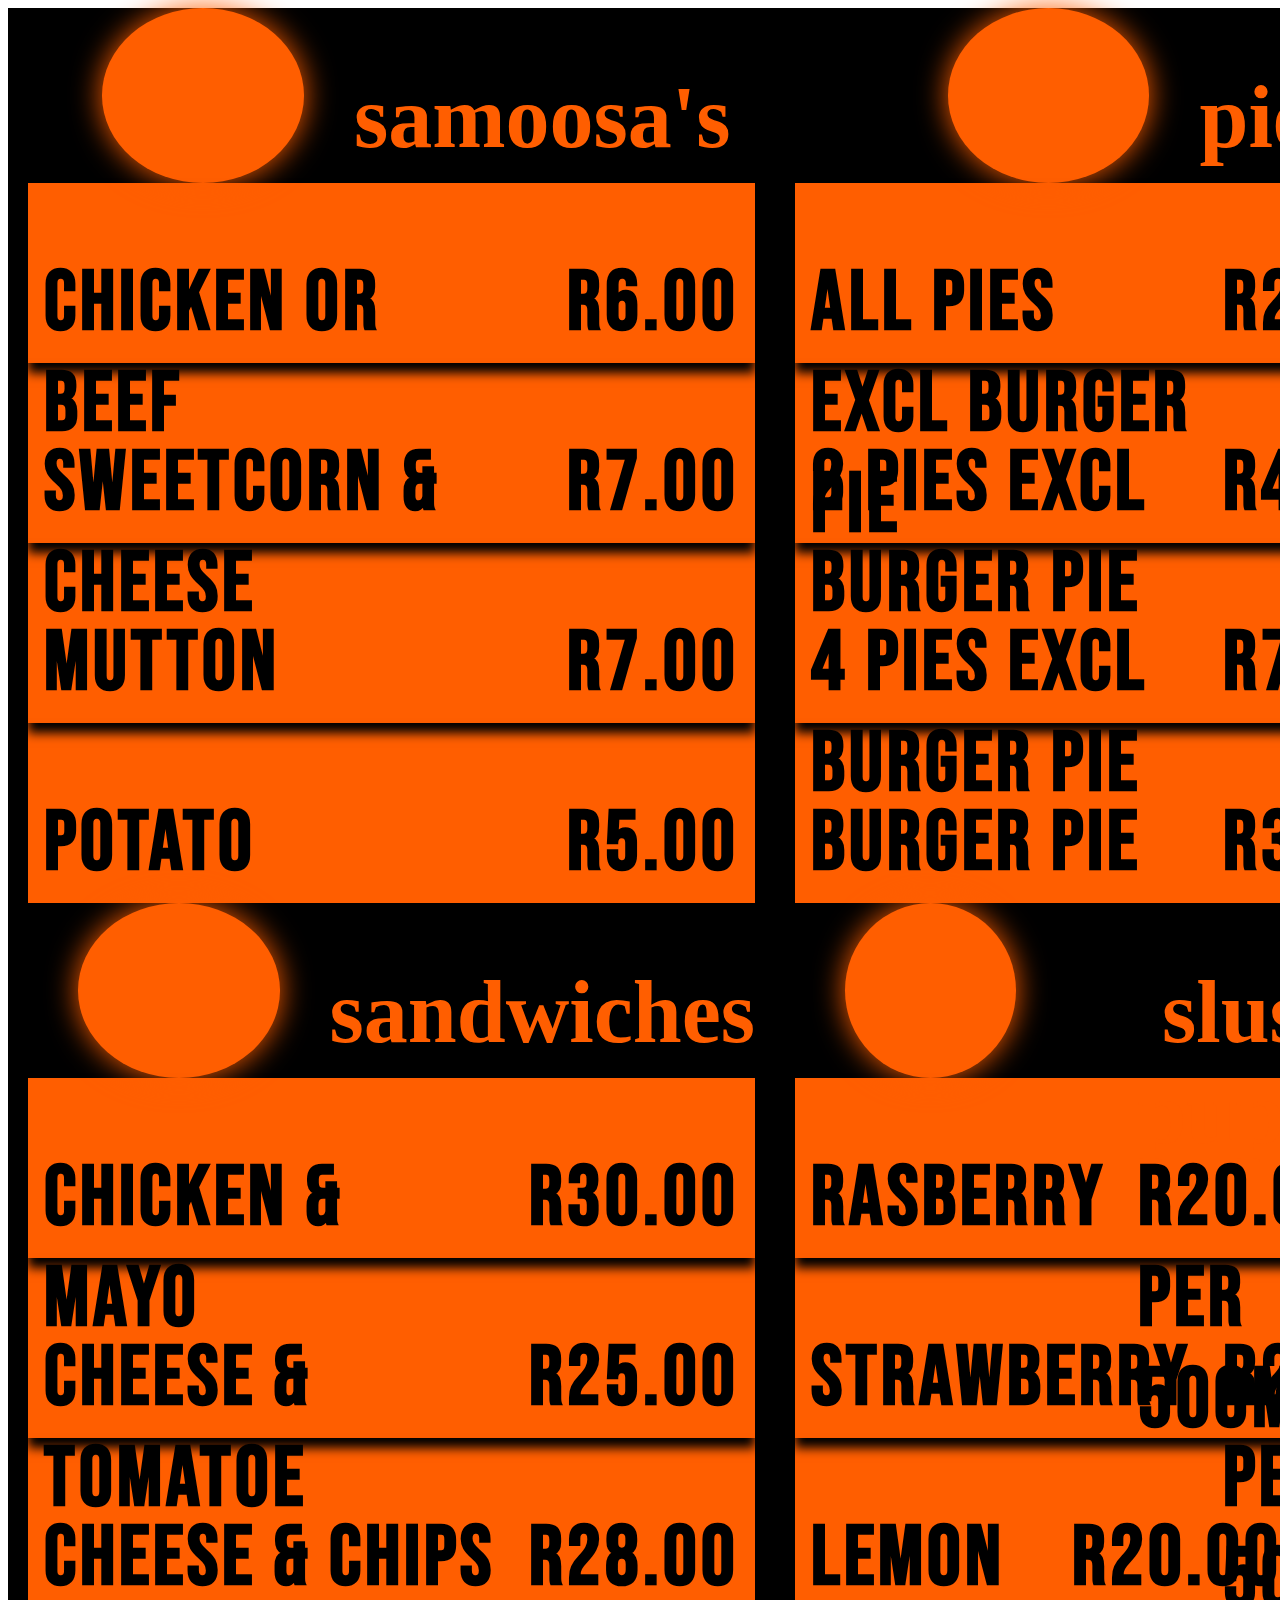
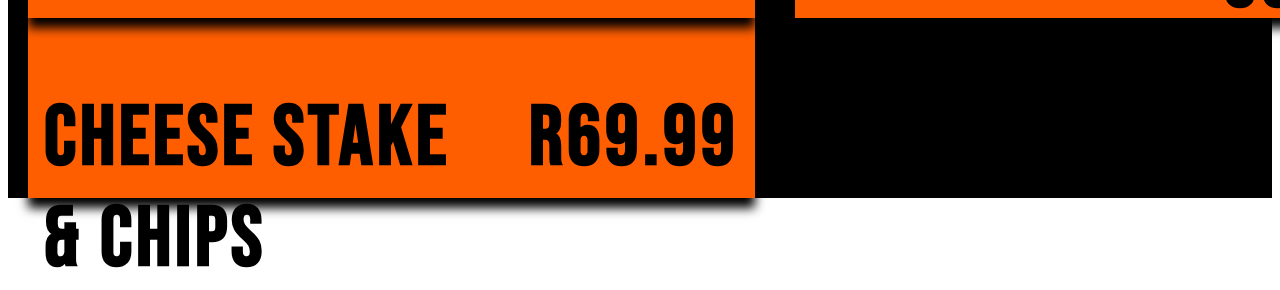
==== drinks&extras-menue.html @ a5863a39 "pre-deployment update" ====
<!DOCTYPE html>
<html lang="en">
    <head>
        <meta charset="UTF-8">
        <meta name="viewport" content="width=device-width, initial-scale=1.0">
        <title>Hyperzone Fast Food Drinks Menue</title>
        <link rel="preconnect" href="https://fonts.googleapis.com">
        <link rel="preconnect" href="https://fonts.gstatic.com" crossorigin>
        <link href="https://fonts.googleapis.com/css2?family=Bebas+Neue&family=Permanent+Marker&display=swap" rel="stylesheet">
        <link rel="stylesheet" href="style.css">
    </head>

    <body>
        <div class="frame">
            <div class="column-7">
                <!--samoosa's -->
                <div class="samoosa_container">
                    <!-- samoosa coontainer -->
                    <div class="samoosa_container">
                        <div class="list-title">
                            <img src="assets/img - Copy/pre-fried-large-samoosa/Pre-Fried-Large-Samoosa.png" class="img">
                            <h1>
                                samoosa's
                            </h1>
                        </div>
                        <!-- chicken or beef flavour -->
                        <div class="lable">
                            <div class="menue-item">
                                <h2>
                                    chicken or beef
                                </h2>
                            </div>
                            <div class="menue-item-price">
                                <h2>
                                    R6.00
                                </h2>
                            </div>
                        </div>
                        <!-- sweetcorn & cheese or flavour -->
                        <div class="lable">
                            <div class="menue-item">
                                <h2>
                                    sweetcorn & cheese
                                </h2>
                            </div>
                            <div class="menue-item-price">
                                <h2>
                                    R7.00
                                </h2>
                            </div>
                        </div>
                        <!-- mutton flavour -->
                        <div class="lable">
                            <div class="menue-item">
                                <h2>
                                    mutton
                                </h2>
                            </div>
                            <div class="menue-item-price">
                                <h2>
                                    R7.00
                                </h2>
                            </div>
                        </div>
                        <!-- potato -->
                        <div class="lable">
                            <div class="menue-item">
                                <h2>
                                    potato
                                </h2>
                            </div>
                            <div class="menue-item-price">
                                <h2>
                                    R5.00
                                </h2>
                            </div>
                        </div>
                    </div>
                </div>
                 <!-- sandwiches container -->
                 <div class="sandwiches_container">
                    <div class="list-title">
                        <img src="assets/img/sandwhich/sandwich.png" class="img">
                        <h1>
                            sandwiches
                        </h1>
                    </div>
                    <!-- chicken and mayo -->
                    <div class="lable">
                        <div class="menue-item">
                            <h2>
                                chicken & mayo
                            </h2>
                        </div>
                        <div class="menue-item-price">
                            <h2>
                                R30.00
                            </h2>
                        </div>
                    </div>
                    <!-- cheese and tomatoe -->
                    <div class="lable">
                        <div class="menue-item">
                            <h2>
                                cheese & tomatoe
                            </h2>
                        </div>
                        <div class="menue-item-price">
                            <h2>
                                R25.00
                            </h2>
                        </div>
                    </div>
                    <!-- cheese and chips -->
                    <div class="lable">
                        <div class="menue-item">
                            <h2>
                                cheese & chips
                            </h2>
                        </div>
                        <div class="menue-item-price">
                            <h2>
                                R28.00
                            </h2>
                        </div>
                    </div>
                    <!-- cheese stake and chips -->
                    <div class="lable">
                        <div class="menue-item">
                            <h2>
                                cheese stake & chips
                            </h2>
                        </div>
                        <div class="menue-item-price">
                            <h2>
                                R69.99
                            </h2>
                        </div>
                    </div>
                </div>
                
            </div>
            <div class="column-8">
                <!-- Pastery container -->
                <div class="pastery_container">
                    <div class="pie_container">
                        <div class="list-title">
                            <img src="assets/img/just-pies-pie/just-pies-pie.png" class="img">
                            <h1>
                                pies
                            </h1>
                        </div>
                        <!-- pies -->
                        <div class="lable">
                            <div class="menue-item">
                                <h2>
                                    all pies excl burger pie
                                </h2>
                            </div>
                            <div class="menue-item-price">
                                <h2>
                                    R25.00
                                </h2>
                            </div>
                        </div>
                        <!-- 2 pies -->
                        <div class="lable">
                            <div class="menue-item">
                                <h2>
                                    2 pies excl burger pie
                                </h2>
                            </div>
                            <div class="menue-item-price">
                                <h2>
                                    R40.00
                                </h2>
                            </div>
                        </div>
                        <!-- 4 pies -->
                        <div class="lable">
                            <div class="menue-item">
                                <h2>
                                    4 pies excl burger pie
                                </h2>
                            </div>
                            <div class="menue-item-price">
                                <h2>
                                R70.00
                                </h2>
                            </div>
                        </div>
                        <!-- burger pies -->
                        <div class="lable">
                            <div class="menue-item">
                                <h2>
                                    burger pie
                                </h2>
                            </div>
                            <div class="menue-item-price">
                                <h2>
                                R33.00
                                </h2>
                            </div>
                        </div>
                    </div>
                </div>
                <!-- slush puppy container -->
                <div class="slush_puppy_container">
                    <div class="list-title">
                        <img src="assets/img/slush-puppy-puppy/puppy.png" class="img">
                        <h1>
                            slush puppy
                        </h1>
                    </div>
                    <!-- rasberry flavour -->
                    <div class="lable">
                        <div class="menue-item">
                            <h2>
                                rasberry
                            </h2>
                        </div>
                        <div class="menue-item-price">
                            <h2>
                                R20.00 per 500ml
                            </h2>
                        </div>
                    </div>
                    <!-- strawberry flavour -->
                    <div class="lable">
                        <div class="menue-item">
                            <h2>
                                strawberry
                            </h2>
                        </div>
                        <div class="menue-item-price">
                            <h2>
                                R20.00 per 500ml
                            </h2>
                        </div>
                    </div>
                    <!-- lemon lime flavour -->
                    <div class="lable">
                        <div class="menue-item">
                            <h2>
                                lemon lime
                            </h2>
                        </div>
                        <div class="menue-item-price">
                            <h2>
                                R20.00 per 500ml
                            </h2>
                        </div>
                    </div>
                </div>
            </div>
            <div class="column-9">
                <!-- drinks container -->
                <div class="beverage_container">
                    <!-- hot beverages container -->
                    <div class="list-title">
                        <h1>
                            hot beverages
                        </h1>
                    </div>
                    <!-- coffee -->
                    <div class="lable">
                        <div class="menue-item">
                            <h2>
                                coffee
                            </h2>
                        </div>
                        <div class="menue-item-price">
                            <h2>
                                R10.00 per 250ml
                            </h2>
                        </div>
                    </div>
                    <!-- hot chocolate -->
                    <div class="lable">
                        <div class="menue-item">
                            <h2>
                                hot chocolate
                            </h2>
                        </div>
                        <div class="menue-item-price">
                            <h2>
                                R12.00 per 250ml
                            </h2>
                        </div>
                    </div>
                    <!-- milo -->
                    <div class="lable">
                        <div class="menue-item">
                            <h2>
                                milo
                            </h2>
                        </div>
                        <div class="menue-item-price">
                            <h2>
                                R12.00 per 250ml
                            </h2>
                        </div>
                    </div>
                    <!-- cappuccino -->
                    <div class="lable">
                        <div class="menue-item">
                            <h2>
                                cappuccino
                            </h2>
                        </div>
                        <div class="menue-item-price">
                            <h2>
                                R20.00 per 250ml
                            </h2>
                        </div>
                    </div>
                    <!-- single expresso -->
                    <div class="lable">
                        <div class="menue-item">
                            <h2>
                                single expresso
                            </h2>
                        </div>
                        <div class="menue-item-price">
                            <h2>
                                R12.00 per 250ml
                            </h2>
                        </div>
                    </div>
                    <!-- double expresso -->
                    <div class="lable">
                        <div class="menue-item">
                            <h2>
                                double expresso
                            </h2>
                        </div>
                        <div class="menue-item-price">
                            <h2>
                                R15.00 per 250ml
                            </h2>
                        </div>
                    </div>
                    <!-- tea -->
                    <div class="lable">
                        <div class="menue-item">
                            <h2>
                                5 roses or rooibos
                            </h2>
                        </div>
                        <div class="menue-item-price">
                            <h2>
                                R8.00 per 250ml
                            </h2>
                        </div>
                    </div>
                </div>
                
            </div>
        </div>
    </body>
</html>
---- style.css ----
:root {
    --theme_color_prime--: rgb(255, 94, 0);;
    --theme_color_sec--: rgb(0, 0, 0)/*rgb(30, 31, 31)*/;
    --title_font--: "Permanent Marker", cursive; font-weight: 400; font-style: normal;
    --lable_font--: "Bebas Neue";
    --title_font_size--: 2.75rem;
    --lable_font_size--: 3.5rem;
    --sub-title_font_size--: 5.5rem;
}

  
/*
frame container holding entire body container
*/
.frame {
    background: var(--theme_color_sec--);
    display: flex;
    height: 100%;
    width: 100%;
}

/*

MAIN BODY COLUMNS/CONTAINERS

*/

/*

FOOD MENUE COLUMNS

*/
.column-1 {
    width: 100%;
    border-right: 20px solid var(--theme_color_sec--);
    border-left: 20px solid var(--theme_color_sec--);
}

.column-2 {
    width: 100%;
    border-left: 20px solid var(--theme_color_sec--);
    border-right: 20px solid var(--theme_color_sec--);
}

.column-3 {
    width: 100%;
    border-right: 20px solid var(--theme_color_sec--);
    border-left: 20px solid var(--theme_color_sec--);
}
/*

SECOND FOOD MENU COLUMNS

*/
.column-4 {
    width: 100%;
    border-right: 20px solid var(--theme_color_sec--);
    border-left: 20px solid var(--theme_color_sec--);
}

.column-5 {
    width: 100%;
    border-right: 20px solid var(--theme_color_sec--);
    border-left: 20px solid var(--theme_color_sec--);
}

.column-6 {
    width: 100%;
    border-right: 20px solid var(--theme_color_sec--);
    border-left: 20px solid var(--theme_color_sec--);
}

/*

SAMOOSA EXTRAS & DRINKS MENU COLUMNS

*/
.column-7 {
    width: 100%;
    border-right: 20px solid var(--theme_color_sec--);
    border-left: 20px solid var(--theme_color_sec--);
}
.column-8 {
    width: 100%;
    border-left: 20px solid var(--theme_color_sec--);
    border-right: 20px solid var(--theme_colo_sec--);
}
.column-9{
    width: 100%;
    border-left: 20px solid var(--theme_color_sec--);
    border-right: 20px solid var(--theme-color_sec--)
}

/*

MENUE ITEMS CONTAINERS

*/
.combos_container {
    display: flex;
    flex-direction: column;
    background: var(--theme_color_prime--);
}

.pie_container {
    display: flex;
    flex-direction: column;
    background: var(--theme_color_prime--);
}

.sandwiches_container {
    display: flex;
    flex-direction: column;
    background: var(--theme_color_prime--);
}

.samoosa_container {
    display: flex;
    flex-direction: column;
    background: var(--theme_color_prime--);
}

.slush_puppy_container {
    display: flex;
    flex-direction: column;
    background: var(--theme_color_prime--);
}

.breakfast_container {
    display: flex;
    flex-direction: column;
    background: var(--theme_color_prime--);
}

.burgers_container {
    display: flex;
    flex-direction: column;
    background: var(--theme_color_prime--);
}

.fish_container {
    display: flex;
    flex-direction: column;
    background: var(--theme_color_prime--);
}

.grills_container {
    display: flex;
    flex-direction: column;
    background: var(--theme_color_prime--);
}

.chow_mein_container {
    display: flex;
    flex-direction: column;
    background: var(--theme_color_prime--);
}

.chips_container {
    display: flex;
    flex-direction: column;
    background: var(--theme_color_prime--);
}

.salads_container {
    display: flex;
    flex-direction: column;
    background: var(--theme_color_prime--)
}

.wraps_container{
    display: flex;
    flex-direction: column;
    background: var(--theme_color_prime--);
}

.bunnies_container {
    display: flex;
    flex-direction: column;
    background: var(--theme_color_prime--);
}

.extras_container {
    display: flex;
    flex-direction: column;
    background: var(--theme_color_prime--)
}
.curry_container {
    display: flex;
    flex-direction: column;
    background: var(--theme_color_prime--);
}

.beverage_container {
    display: flex;
    flex-direction: column;
    background: var(--theme_color_prime--);
}

/*

MENUE LIST TITLE & LABLE

*/
.list-title {
    font-family: var(--title_font--);
    font-size: var(--title_font_size--);
    text-align: center;
    max-height: 175px;
    color: var(--theme_color_prime--);
    margin: 0 auto;
    min-width: 100%;
    background-color: var(--theme_color_sec--);
    display: flex;
    justify-content: center;
}

.sub-title {
    font-family: var(--lable_font--);
    font-size: var(--sub-title_font_size--);
    color: var(--theme_color_sec--);
    width: 100%;
    text-align: center;
    box-shadow: 0 10px 10px var(--theme_color_sec--);
}

.lable {
    font-family: var(--lable_font--);
    font-size: var(--lable_font_size--);
    display: flex;
    min-width: 100%;
    max-height: 180px;
    justify-content: space-between;
    color: var(--theme_color_sec--);
    letter-spacing: 0.25rem;
    box-shadow: 0 10px 10px var(--theme_color_sec--);
}

.menue-item {
    margin: 0 1rem;
}

.menue-item-price {
    margin: 0 1rem;
}

.img {
    margin: 0 50px;
    width: 12.6rem;
    border-radius: 100%;
    background: var(--theme_color_prime--);
    box-shadow: 0 0px 30px var(--theme_color_prime--);
}
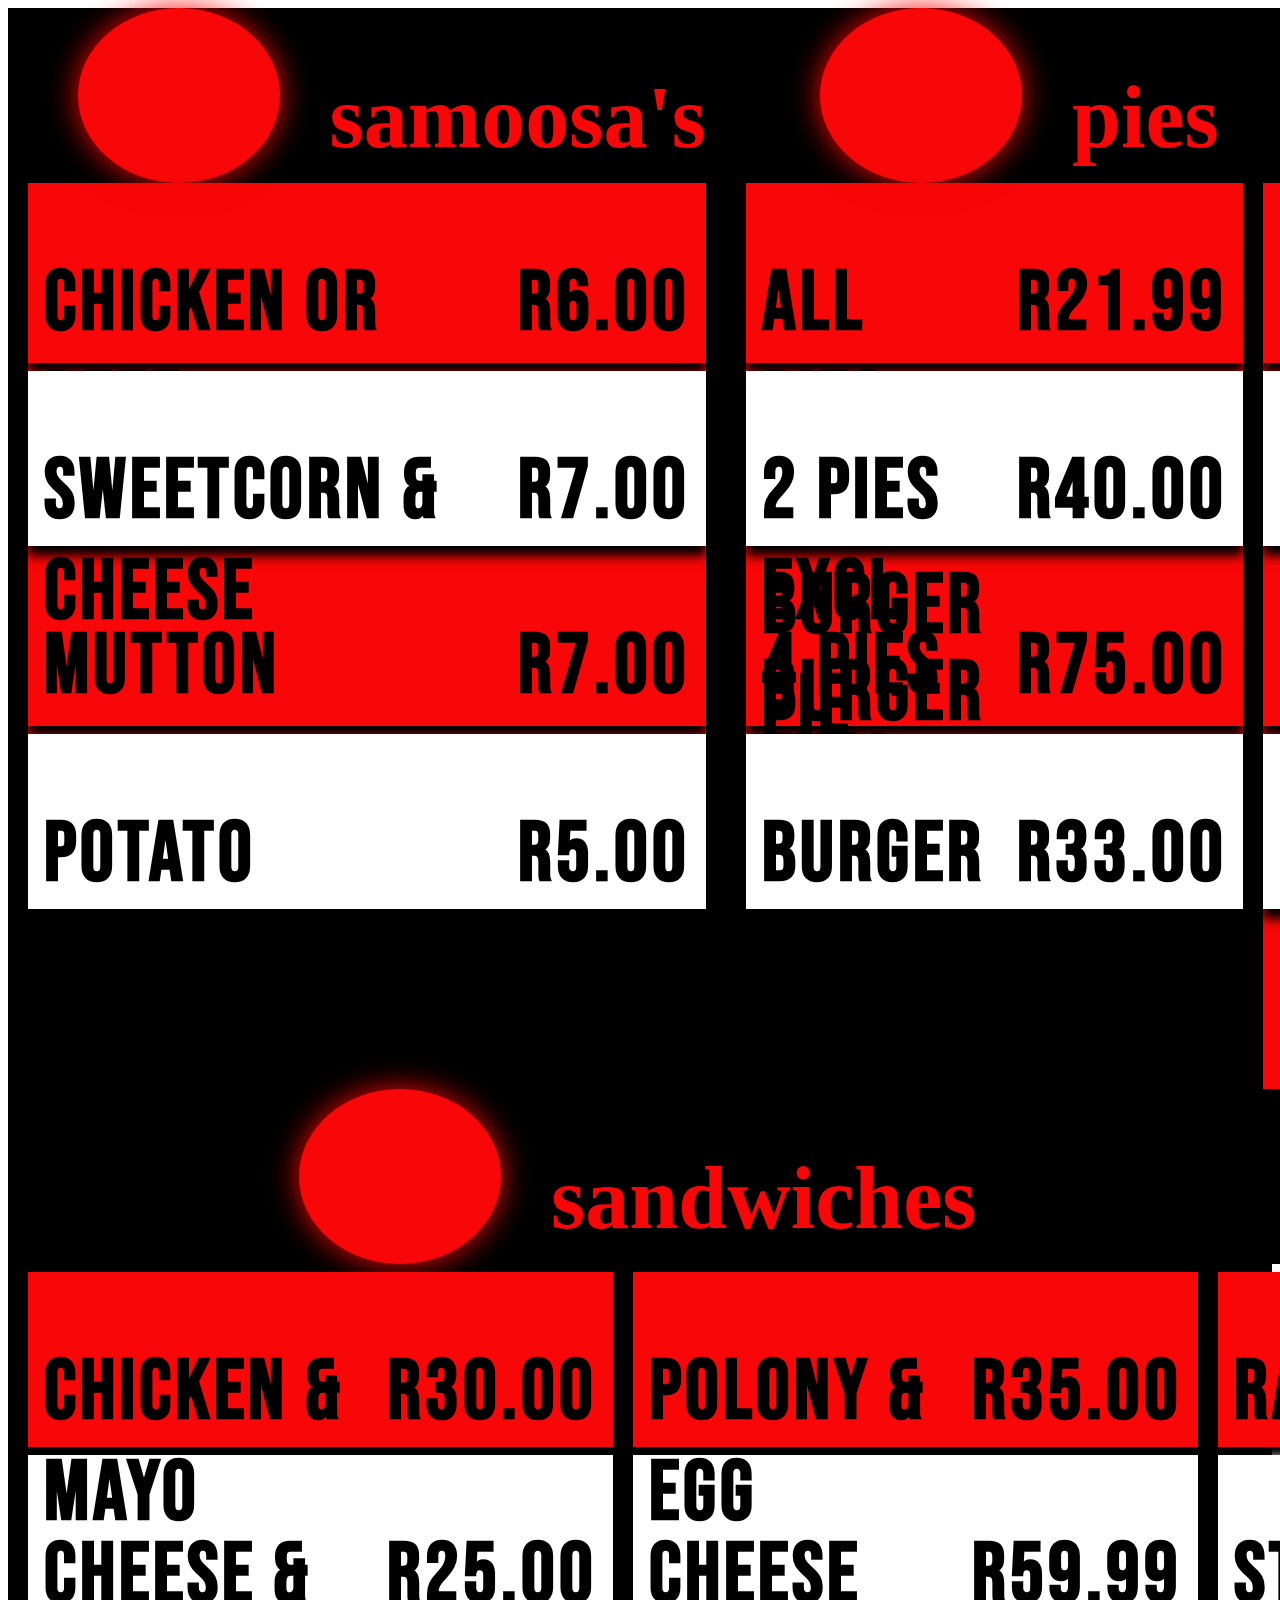
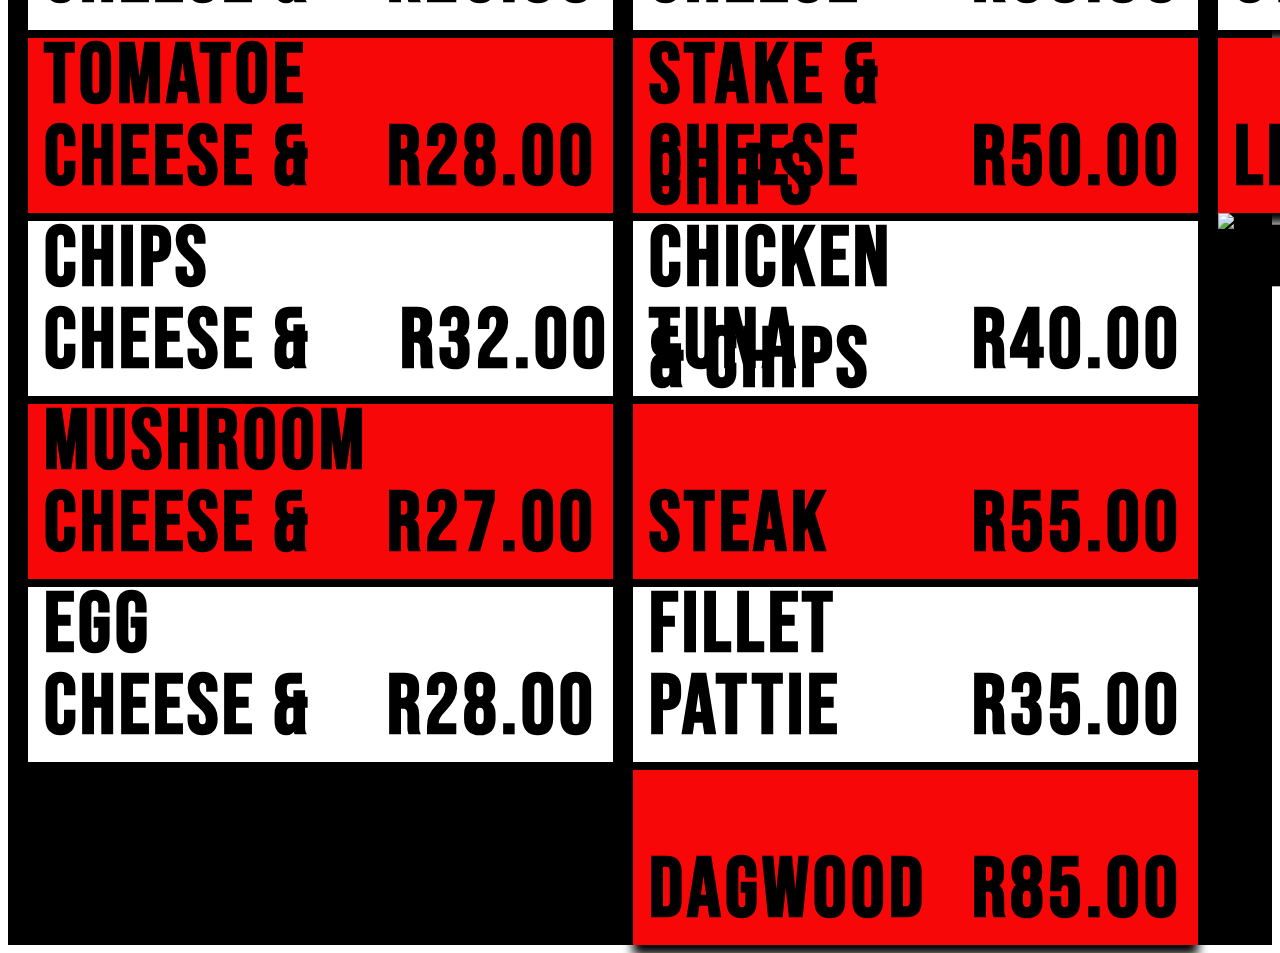
==== commit b0d5bcae: "menu v1.2 update" ====
--- a/drinks&extras-menue.html
+++ b/drinks&extras-menue.html
@@ -11,350 +11,456 @@
     </head>
 
     <body>
-        <div class="frame">
-            <div class="column-7">
-                <!--samoosa's -->
-                <div class="samoosa_container">
-                    <!-- samoosa coontainer -->
+        <div class="menu-3-frame">
+            <div class="frame-top">
+                <div class="column-7">
+                    <!--samoosa's -->
                     <div class="samoosa_container">
+                        <!-- samoosa coontainer -->
+                        <div class="samoosa_container">
+                            <div class="list-title">
+                                <img src="assets/img - Copy/pre-fried-large-samoosa/Pre-Fried-Large-Samoosa.png" class="img">
+                                <h1>
+                                    samoosa's
+                                </h1>
+                            </div>
+                            <!-- chicken or beef flavour -->
+                            <div class="lable">
+                                <div class="menue-item">
+                                    <h2>
+                                        chicken or beef
+                                    </h2>
+                                </div>
+                                <div class="menue-item-price">
+                                    <h2>
+                                        R6.00
+                                    </h2>
+                                </div>
+                            </div>
+                            <!-- sweetcorn & cheese or flavour -->
+                            <div class="lable-alt">
+                                <div class="menue-item">
+                                    <h2>
+                                        sweetcorn & cheese
+                                    </h2>
+                                </div>
+                                <div class="menue-item-price">
+                                    <h2>
+                                        R7.00
+                                    </h2>
+                                </div>
+                            </div>
+                            <!-- mutton flavour -->
+                            <div class="lable">
+                                <div class="menue-item">
+                                    <h2>
+                                        mutton
+                                    </h2>
+                                </div>
+                                <div class="menue-item-price">
+                                    <h2>
+                                        R7.00
+                                    </h2>
+                                </div>
+                            </div>
+                            <!-- potato -->
+                            <div class="lable-alt">
+                                <div class="menue-item">
+                                    <h2>
+                                        potato
+                                    </h2>
+                                </div>
+                                <div class="menue-item-price">
+                                    <h2>
+                                        R5.00
+                                    </h2>
+                                </div>
+                            </div>
+                        </div>
+                    </div>
+                    
+                </div>
+
+                <div class="column-8">
+                    <!-- Pastery container -->
+                    <div class="pastery_container">
+                        <div class="pie_container">
+                            <div class="list-title">
+                                <img src="assets/img/just-pies-pie/just-pies-pie.png" class="img">
+                                <h1>
+                                    pies
+                                </h1>
+                            </div>
+                            <!-- pies -->
+                            <div class="lable">
+                                <div class="menue-item">
+                                    <h2>
+                                        all pies excl burger pie
+                                    </h2>
+                                </div>
+                                <div class="menue-item-price">
+                                    <h2>
+                                        R21.99
+                                    </h2>
+                                </div>
+                            </div>
+                            <!-- 2 pies -->
+                            <div class="lable-alt">
+                                <div class="menue-item">
+                                    <h2>
+                                        2 pies excl burger pie
+                                    </h2>
+                                </div>
+                                <div class="menue-item-price">
+                                    <h2>
+                                        R40.00
+                                    </h2>
+                                </div>
+                            </div>
+                            <!-- 4 pies -->
+                            <div class="lable">
+                                <div class="menue-item">
+                                    <h2>
+                                        4 pies excl burger pie
+                                    </h2>
+                                </div>
+                                <div class="menue-item-price">
+                                    <h2>
+                                    R75.00
+                                    </h2>
+                                </div>
+                            </div>
+                            <!-- burger pies -->
+                            <div class="lable-alt">
+                                <div class="menue-item">
+                                    <h2>
+                                        burger pie
+                                    </h2>
+                                </div>
+                                <div class="menue-item-price">
+                                    <h2>
+                                    R33.00
+                                    </h2>
+                                </div>
+                            </div>
+                        </div>
+                    </div>
+                    
+                </div>
+
+                <div class="column-9">
+                    <!-- drinks container -->
+                    <div class="beverage_container">
+                        <!-- hot beverages container -->
                         <div class="list-title">
-                            <img src="assets/img - Copy/pre-fried-large-samoosa/Pre-Fried-Large-Samoosa.png" class="img">
                             <h1>
-                                samoosa's
+                                hot beverages
                             </h1>
                         </div>
-                        <!-- chicken or beef flavour -->
+                        <!-- coffee -->
                         <div class="lable">
                             <div class="menue-item">
                                 <h2>
-                                    chicken or beef
-                                </h2>
-                            </div>
-                            <div class="menue-item-price">
-                                <h2>
-                                    R6.00
-                                </h2>
-                            </div>
-                        </div>
-                        <!-- sweetcorn & cheese or flavour -->
+                                    coffee
+                                </h2>
+                            </div>
+                            <div class="menue-item-price">
+                                <h2>
+                                    R10.00 per 250ml
+                                </h2>
+                            </div>
+                        </div>
+                        <!-- hot chocolate -->
+                        <div class="lable-alt">
+                            <div class="menue-item">
+                                <h2>
+                                    hot chocolate
+                                </h2>
+                            </div>
+                            <div class="menue-item-price">
+                                <h2>
+                                    R12.00 per 250ml
+                                </h2>
+                            </div>
+                        </div>
+                        <!-- milo -->
                         <div class="lable">
                             <div class="menue-item">
                                 <h2>
-                                    sweetcorn & cheese
-                                </h2>
-                            </div>
-                            <div class="menue-item-price">
-                                <h2>
-                                    R7.00
-                                </h2>
-                            </div>
-                        </div>
-                        <!-- mutton flavour -->
+                                    milo
+                                </h2>
+                            </div>
+                            <div class="menue-item-price">
+                                <h2>
+                                    R12.00 per 250ml
+                                </h2>
+                            </div>
+                        </div>
+                        <!-- cappuccino -->
+                        <div class="lable-alt">
+                            <div class="menue-item">
+                                <h2>
+                                    cappuccino
+                                </h2>
+                            </div>
+                            <div class="menue-item-price">
+                                <h2>
+                                    R20.00 per 250ml
+                                </h2>
+                            </div>
+                        </div>
+                        <!-- tea -->
                         <div class="lable">
                             <div class="menue-item">
                                 <h2>
-                                    mutton
-                                </h2>
-                            </div>
-                            <div class="menue-item-price">
-                                <h2>
-                                    R7.00
-                                </h2>
-                            </div>
-                        </div>
-                        <!-- potato -->
+                                    5 roses or rooibos
+                                </h2>
+                            </div>
+                            <div class="menue-item-price">
+                                <h2>
+                                    R8.00 per 250ml
+                                </h2>
+                            </div>
+                        </div>
+                    </div>
+                    
+                </div>
+            </div>
+            <div class="frame-bottom">
+                <div class="column-10">
+                    <!-- sandwiches container -->
+                    <div class="sandwiches_container">
+                        <div class="list-title">
+                            <img src="assets/img/sandwhich/sandwich.png" class="img">
+                            <h1>
+                                sandwiches
+                            </h1>
+                        </div>
+                        <div class="sandwiches-seperator">
+                            <div class="sandwiches-left">
+                                <!-- chicken and mayo -->
+                                <div class="lable">
+                                    <div class="menue-item">
+                                        <h2>
+                                            chicken & mayo
+                                        </h2>
+                                    </div>
+                                    <div class="menue-item-price">
+                                        <h2>
+                                            R30.00
+                                        </h2>
+                                    </div>
+                                </div>
+                                <!-- cheese and tomatoe -->
+                                <div class="lable-alt">
+                                    <div class="menue-item">
+                                        <h2>
+                                            cheese & tomatoe
+                                        </h2>
+                                    </div>
+                                    <div class="menue-item-price">
+                                        <h2>
+                                            R25.00
+                                        </h2>
+                                    </div>
+                                </div>
+                                <!-- cheese and chips -->
+                                <div class="lable">
+                                    <div class="menue-item">
+                                        <h2>
+                                            cheese & chips
+                                        </h2>
+                                    </div>
+                                    <div class="menue-item-price">
+                                        <h2>
+                                            R28.00
+                                        </h2>
+                                    </div>
+                                </div>
+                                <!-- cheese and mushroom -->
+                                <div class="lable-alt">
+                                    <div class="menue-item">
+                                        <h2>
+                                            cheese & mushroom
+                                        </h2>
+                                    </div>
+                                    <div class="menue-item-price">
+                                        <h2>
+                                            R32.00
+                                        </h2>
+                                    </div>
+                                </div>
+                                <!-- cheese and egg -->
+                                <div class="lable">
+                                    <div class="menue-item">
+                                        <h2>
+                                            cheese & egg
+                                        </h2>
+                                    </div>
+                                    <div class="menue-item-price">
+                                        <h2>
+                                            R27.00
+                                        </h2>
+                                    </div>
+                                </div>
+                                <!-- cheese and polony -->
+                                <div class="lable-alt">
+                                    <div class="menue-item">
+                                        <h2>
+                                            cheese & polony
+                                        </h2>
+                                    </div>
+                                    <div class="menue-item-price">
+                                        <h2>
+                                            R28.00
+                                        </h2>
+                                    </div>
+                                </div>
+                            </div>
+                            <div class="sandwiches-right">    
+                                <!-- polony and egg -->
+                                <div class="lable">
+                                    <div class="menue-item">
+                                        <h2>
+                                            polony & egg
+                                        </h2>
+                                    </div>
+                                    <div class="menue-item-price">
+                                        <h2>
+                                            R35.00
+                                        </h2>
+                                    </div>
+                                </div>
+                                <!-- cheese stake and chips -->
+                                <div class="lable-alt">
+                                    <div class="menue-item">
+                                        <h2>
+                                            cheese stake & chips
+                                        </h2>
+                                    </div>
+                                    <div class="menue-item-price">
+                                        <h2>
+                                            R59.99
+                                        </h2>
+                                    </div>
+                                </div>
+                                <!-- cheese chicken and chips -->
+                                <div class="lable">
+                                    <div class="menue-item">
+                                        <h2>
+                                            cheese chicken & chips
+                                        </h2>
+                                    </div>
+                                    <div class="menue-item-price">
+                                        <h2>
+                                            R50.00
+                                        </h2>
+                                    </div>
+                                </div>
+                                <!-- tuna -->
+                                <div class="lable-alt">
+                                    <div class="menue-item">
+                                        <h2>
+                                            tuna
+                                        </h2>
+                                    </div>
+                                    <div class="menue-item-price">
+                                        <h2>
+                                            R40.00
+                                        </h2>
+                                    </div>
+                                </div>
+                                <!-- steak fillet -->
+                                <div class="lable">
+                                    <div class="menue-item">
+                                        <h2>
+                                            steak fillet
+                                        </h2>
+                                    </div>
+                                    <div class="menue-item-price">
+                                        <h2>
+                                            R55.00
+                                        </h2>
+                                    </div>
+                                </div>
+                                <!-- pattie -->
+                                <div class="lable-alt">
+                                    <div class="menue-item">
+                                        <h2>
+                                            pattie
+                                        </h2>
+                                    </div>
+                                    <div class="menue-item-price">
+                                        <h2>
+                                            R35.00
+                                        </h2>
+                                    </div>
+                                </div>
+                                <!-- dagwood -->
+                                <div class="lable">
+                                    <div class="menue-item">
+                                        <h2>
+                                            dagwood
+                                        </h2>
+                                    </div>
+                                    <div class="menue-item-price">
+                                        <h2>
+                                            R85.00
+                                        </h2>
+                                    </div>
+                                </div>
+                            </div>
+                        </div>
+                    </div>
+                    <!-- slush puppy container -->
+                    <div class="slush_puppy_container">
+                        <div class="list-title">
+                            <h1>
+                                slush puppy
+                            </h1>
+                        </div>
+                        <!-- rasberry flavour -->
                         <div class="lable">
                             <div class="menue-item">
                                 <h2>
-                                    potato
-                                </h2>
-                            </div>
-                            <div class="menue-item-price">
-                                <h2>
-                                    R5.00
-                                </h2>
-                            </div>
-                        </div>
+                                    raspberry
+                                </h2>
+                            </div>
+                            <div class="menue-item-price">
+                                <h2>
+                                    R20.00 per 500ml
+                                </h2>
+                            </div>
+                        </div>
+                        <!-- strawberry flavour -->
+                        <div class="lable-alt">
+                            <div class="menue-item">
+                                <h2>
+                                    strawberry
+                                </h2>
+                            </div>
+                            <div class="menue-item-price">
+                                <h2>
+                                    R20.00 per 500ml
+                                </h2>
+                            </div>
+                        </div>
+                        <!-- lemon lime flavour -->
+                        <div class="lable">
+                            <div class="menue-item">
+                                <h2>
+                                    lemon lime
+                                </h2>
+                            </div>
+                            <div class="menue-item-price">
+                                <h2>
+                                    R20.00 per 500ml
+                                </h2>
+                            </div>
+                        </div>
+                        <img src="assets/img/slush-puppy-puppy/puppy.png" class="puppy-img">
                     </div>
                 </div>
-                 <!-- sandwiches container -->
-                 <div class="sandwiches_container">
-                    <div class="list-title">
-                        <img src="assets/img/sandwhich/sandwich.png" class="img">
-                        <h1>
-                            sandwiches
-                        </h1>
-                    </div>
-                    <!-- chicken and mayo -->
-                    <div class="lable">
-                        <div class="menue-item">
-                            <h2>
-                                chicken & mayo
-                            </h2>
-                        </div>
-                        <div class="menue-item-price">
-                            <h2>
-                                R30.00
-                            </h2>
-                        </div>
-                    </div>
-                    <!-- cheese and tomatoe -->
-                    <div class="lable">
-                        <div class="menue-item">
-                            <h2>
-                                cheese & tomatoe
-                            </h2>
-                        </div>
-                        <div class="menue-item-price">
-                            <h2>
-                                R25.00
-                            </h2>
-                        </div>
-                    </div>
-                    <!-- cheese and chips -->
-                    <div class="lable">
-                        <div class="menue-item">
-                            <h2>
-                                cheese & chips
-                            </h2>
-                        </div>
-                        <div class="menue-item-price">
-                            <h2>
-                                R28.00
-                            </h2>
-                        </div>
-                    </div>
-                    <!-- cheese stake and chips -->
-                    <div class="lable">
-                        <div class="menue-item">
-                            <h2>
-                                cheese stake & chips
-                            </h2>
-                        </div>
-                        <div class="menue-item-price">
-                            <h2>
-                                R69.99
-                            </h2>
-                        </div>
-                    </div>
-                </div>
-                
-            </div>
-            <div class="column-8">
-                <!-- Pastery container -->
-                <div class="pastery_container">
-                    <div class="pie_container">
-                        <div class="list-title">
-                            <img src="assets/img/just-pies-pie/just-pies-pie.png" class="img">
-                            <h1>
-                                pies
-                            </h1>
-                        </div>
-                        <!-- pies -->
-                        <div class="lable">
-                            <div class="menue-item">
-                                <h2>
-                                    all pies excl burger pie
-                                </h2>
-                            </div>
-                            <div class="menue-item-price">
-                                <h2>
-                                    R25.00
-                                </h2>
-                            </div>
-                        </div>
-                        <!-- 2 pies -->
-                        <div class="lable">
-                            <div class="menue-item">
-                                <h2>
-                                    2 pies excl burger pie
-                                </h2>
-                            </div>
-                            <div class="menue-item-price">
-                                <h2>
-                                    R40.00
-                                </h2>
-                            </div>
-                        </div>
-                        <!-- 4 pies -->
-                        <div class="lable">
-                            <div class="menue-item">
-                                <h2>
-                                    4 pies excl burger pie
-                                </h2>
-                            </div>
-                            <div class="menue-item-price">
-                                <h2>
-                                R70.00
-                                </h2>
-                            </div>
-                        </div>
-                        <!-- burger pies -->
-                        <div class="lable">
-                            <div class="menue-item">
-                                <h2>
-                                    burger pie
-                                </h2>
-                            </div>
-                            <div class="menue-item-price">
-                                <h2>
-                                R33.00
-                                </h2>
-                            </div>
-                        </div>
-                    </div>
-                </div>
-                <!-- slush puppy container -->
-                <div class="slush_puppy_container">
-                    <div class="list-title">
-                        <img src="assets/img/slush-puppy-puppy/puppy.png" class="img">
-                        <h1>
-                            slush puppy
-                        </h1>
-                    </div>
-                    <!-- rasberry flavour -->
-                    <div class="lable">
-                        <div class="menue-item">
-                            <h2>
-                                rasberry
-                            </h2>
-                        </div>
-                        <div class="menue-item-price">
-                            <h2>
-                                R20.00 per 500ml
-                            </h2>
-                        </div>
-                    </div>
-                    <!-- strawberry flavour -->
-                    <div class="lable">
-                        <div class="menue-item">
-                            <h2>
-                                strawberry
-                            </h2>
-                        </div>
-                        <div class="menue-item-price">
-                            <h2>
-                                R20.00 per 500ml
-                            </h2>
-                        </div>
-                    </div>
-                    <!-- lemon lime flavour -->
-                    <div class="lable">
-                        <div class="menue-item">
-                            <h2>
-                                lemon lime
-                            </h2>
-                        </div>
-                        <div class="menue-item-price">
-                            <h2>
-                                R20.00 per 500ml
-                            </h2>
-                        </div>
-                    </div>
-                </div>
-            </div>
-            <div class="column-9">
-                <!-- drinks container -->
-                <div class="beverage_container">
-                    <!-- hot beverages container -->
-                    <div class="list-title">
-                        <h1>
-                            hot beverages
-                        </h1>
-                    </div>
-                    <!-- coffee -->
-                    <div class="lable">
-                        <div class="menue-item">
-                            <h2>
-                                coffee
-                            </h2>
-                        </div>
-                        <div class="menue-item-price">
-                            <h2>
-                                R10.00 per 250ml
-                            </h2>
-                        </div>
-                    </div>
-                    <!-- hot chocolate -->
-                    <div class="lable">
-                        <div class="menue-item">
-                            <h2>
-                                hot chocolate
-                            </h2>
-                        </div>
-                        <div class="menue-item-price">
-                            <h2>
-                                R12.00 per 250ml
-                            </h2>
-                        </div>
-                    </div>
-                    <!-- milo -->
-                    <div class="lable">
-                        <div class="menue-item">
-                            <h2>
-                                milo
-                            </h2>
-                        </div>
-                        <div class="menue-item-price">
-                            <h2>
-                                R12.00 per 250ml
-                            </h2>
-                        </div>
-                    </div>
-                    <!-- cappuccino -->
-                    <div class="lable">
-                        <div class="menue-item">
-                            <h2>
-                                cappuccino
-                            </h2>
-                        </div>
-                        <div class="menue-item-price">
-                            <h2>
-                                R20.00 per 250ml
-                            </h2>
-                        </div>
-                    </div>
-                    <!-- single expresso -->
-                    <div class="lable">
-                        <div class="menue-item">
-                            <h2>
-                                single expresso
-                            </h2>
-                        </div>
-                        <div class="menue-item-price">
-                            <h2>
-                                R12.00 per 250ml
-                            </h2>
-                        </div>
-                    </div>
-                    <!-- double expresso -->
-                    <div class="lable">
-                        <div class="menue-item">
-                            <h2>
-                                double expresso
-                            </h2>
-                        </div>
-                        <div class="menue-item-price">
-                            <h2>
-                                R15.00 per 250ml
-                            </h2>
-                        </div>
-                    </div>
-                    <!-- tea -->
-                    <div class="lable">
-                        <div class="menue-item">
-                            <h2>
-                                5 roses or rooibos
-                            </h2>
-                        </div>
-                        <div class="menue-item-price">
-                            <h2>
-                                R8.00 per 250ml
-                            </h2>
-                        </div>
-                    </div>
-                </div>
-                
             </div>
         </div>
     </body>
--- a/style.css
+++ b/style.css
@@ -1,6 +1,7 @@
 :root {
-    --theme_color_prime--: rgb(255, 94, 0);;
-    --theme_color_sec--: rgb(0, 0, 0)/*rgb(30, 31, 31)*/;
+    --theme_color_prime--: rgb(247, 7, 7);
+    --theme_color_prime_alt--: rgb(255, 255, 255);
+    --theme_color_sec--: rgb(0, 0, 0);
     --title_font--: "Permanent Marker", cursive; font-weight: 400; font-style: normal;
     --lable_font--: "Bebas Neue";
     --title_font_size--: 2.75rem;
@@ -18,7 +19,25 @@
     height: 100%;
     width: 100%;
 }
-
+/*
+menu 3 frame
+*/
+.menu-3-frame {
+    background: var(--theme_color_sec--);
+    display: flex;
+    flex-direction: column;
+    height: 100%;
+    width: 100%;
+}
+
+.frame-top {
+    display: flex;
+}
+.frame-bottom {
+    min-width: 100%;
+    display: flex;
+    justify-content: center;
+}
 /*
 
 MAIN BODY COLUMNS/CONTAINERS
@@ -88,7 +107,11 @@
 .column-9{
     width: 100%;
     border-left: 20px solid var(--theme_color_sec--);
-    border-right: 20px solid var(--theme-color_sec--)
+    border-right: 20px solid var(--theme-color_sec--);
+}
+.column-10 {
+    width: 100%;
+    display: flex;
 }
 
 /*
@@ -96,107 +119,216 @@
 MENUE ITEMS CONTAINERS
 
 */
+
+/*
+
+COMBOS CONTAINER
+
+*/
 .combos_container {
     display: flex;
     flex-direction: column;
     background: var(--theme_color_prime--);
 }
 
+/*
+
+PIES CONTANIER
+
+*/
 .pie_container {
     display: flex;
     flex-direction: column;
     background: var(--theme_color_prime--);
 }
 
+/*
+
+SAMOOSA CONTAINER
+
+*/
+.samoosa_container {
+    display: flex;
+    flex-direction: column;
+    background: var(--theme_color_prime--);
+}
+
+/*
+
+SLUSH PUPPIES CONTAINER
+
+*/
+.slush_puppy_container {
+    display: flex;
+    width: 100%;
+    flex-direction: column;
+    border-left: 20px solid var(--theme_color_sec--);
+    border-right: 20px solid var(--theme-color_sec--);
+}
+
+.slush_puppy_container .lable {
+    max-height: 175px;
+    margin-top: 0.5rem;
+    background: var(--theme_color_prime--);
+    box-shadow: 0 10px 10px var(--theme_color_sec--);
+}
+
+.puppy-img {
+    align-self: center;
+    width: 50rem;
+}
+/*
+
+BREAKFAST CONTSINER
+
+*/
+.breakfast_container {
+    display: flex;
+    flex-direction: column;
+    background: var(--theme_color_prime--);
+}
+
+/*
+
+BURGERS CONRTAINER
+
+*/
+.burgers_container {
+    display: flex;
+    flex-direction: column;
+    background: var(--theme_color_prime--);
+}
+
+/*
+
+FISH CONTAINER
+
+*/
+.fish_container {
+    display: flex;
+    flex-direction: column;
+    background: var(--theme_color_prime--);
+}
+
+/*
+
+GRILLS CONTAINER
+
+*/
+.grills_container {
+    display: flex;
+    flex-direction: column;
+    background: var(--theme_color_prime--);
+}
+
+/*
+
+CHIPS CONTAINER
+
+*/
+.chips_container {
+    display: flex;
+    flex-direction: column;
+    background: var(--theme_color_prime--);
+}
+
+/*
+
+SALAD CONTAINER
+
+*/
+.salads_container {
+    display: flex;
+    flex-direction: column;
+    background: var(--theme_color_prime--)
+}
+
+/*
+
+WRAPS CONTAINER
+
+*/
+.wraps_container{
+    display: flex;
+    flex-direction: column;
+    background: var(--theme_color_prime--);
+}
+
+/*
+
+BUNNIES CONTAINER
+
+*/
+.bunnies_container {
+    display: flex;
+    flex-direction: column;
+    background: var(--theme_color_prime--);
+}
+
+/*
+
+EXTRAS CONTAINER
+
+*/
+.extras_container {
+    display: flex;
+    flex-direction: column;
+    background: var(--theme_color_prime--)
+}
+
+/*
+
+CURRIES CONTAINER
+
+*/
+.curry_container {
+    display: flex;
+    flex-direction: column;
+    background: var(--theme_color_prime--);
+}
+
+/*
+
+BEVERAGES CONTAINER
+
+*/
+.beverage_container {
+    display: flex;
+    flex-direction: column;
+    background: var(--theme_color_prime--);
+}
+
+/*
+
+SANDWICHES CONTAINER
+
+*/
 .sandwiches_container {
     display: flex;
     flex-direction: column;
-    background: var(--theme_color_prime--);
-}
-
-.samoosa_container {
-    display: flex;
-    flex-direction: column;
-    background: var(--theme_color_prime--);
-}
-
-.slush_puppy_container {
-    display: flex;
-    flex-direction: column;
-    background: var(--theme_color_prime--);
-}
-
-.breakfast_container {
-    display: flex;
-    flex-direction: column;
-    background: var(--theme_color_prime--);
-}
-
-.burgers_container {
-    display: flex;
-    flex-direction: column;
-    background: var(--theme_color_prime--);
-}
-
-.fish_container {
-    display: flex;
-    flex-direction: column;
-    background: var(--theme_color_prime--);
-}
-
-.grills_container {
-    display: flex;
-    flex-direction: column;
-    background: var(--theme_color_prime--);
-}
-
-.chow_mein_container {
-    display: flex;
-    flex-direction: column;
-    background: var(--theme_color_prime--);
-}
-
-.chips_container {
-    display: flex;
-    flex-direction: column;
-    background: var(--theme_color_prime--);
-}
-
-.salads_container {
-    display: flex;
-    flex-direction: column;
-    background: var(--theme_color_prime--)
-}
-
-.wraps_container{
-    display: flex;
-    flex-direction: column;
-    background: var(--theme_color_prime--);
-}
-
-.bunnies_container {
-    display: flex;
-    flex-direction: column;
-    background: var(--theme_color_prime--);
-}
-
-.extras_container {
-    display: flex;
-    flex-direction: column;
-    background: var(--theme_color_prime--)
-}
-.curry_container {
-    display: flex;
-    flex-direction: column;
-    background: var(--theme_color_prime--);
-}
-
-.beverage_container {
-    display: flex;
-    flex-direction: column;
-    background: var(--theme_color_prime--);
-}
-
+    width: 180%;
+    border-left: 20px solid var(--theme_color_sec--);
+    border-right: 20px solid var(--theme-color_sec--);
+}
+
+.sandwiches-seperator {
+    display: flex;
+}
+.sandwiches-left {
+    width: 50%;
+    border-right: 20px solid var(--theme-color_sec--);
+}
+.sandwiches-right {
+    width: 50%;
+    border-left: 20px solid var(--theme_color_sec--);
+    border-right: 20px solid var(--theme-color_sec--);
+}
+.sandwiches_container .lable {
+    max-height: 175px;
+    margin-top: 0.5rem;
+    background: var(--theme_color_prime--);
+    box-shadow: 0 10px 10px var(--theme_color_sec--);
+}
 /*
 
 MENUE LIST TITLE & LABLE
@@ -236,10 +368,26 @@
     box-shadow: 0 10px 10px var(--theme_color_sec--);
 }
 
+.lable-alt {
+    font-family: var(--lable_font--);
+    font-size: var(--lable_font_size--);
+    display: flex;
+    min-width: 100%;
+    max-height: 175px;
+    margin-top: 0.5rem;
+    justify-content: space-between;
+    background: var(--theme_color_prime_alt--);
+    letter-spacing: 0.25rem;
+    box-shadow: 0 10px 10px var(--theme_color_sec--);
+}
+
 .menue-item {
     margin: 0 1rem;
 }
 
+#prime_alt {
+background: var(--theme_color_prime_alt--);
+}
 .menue-item-price {
     margin: 0 1rem;
 }
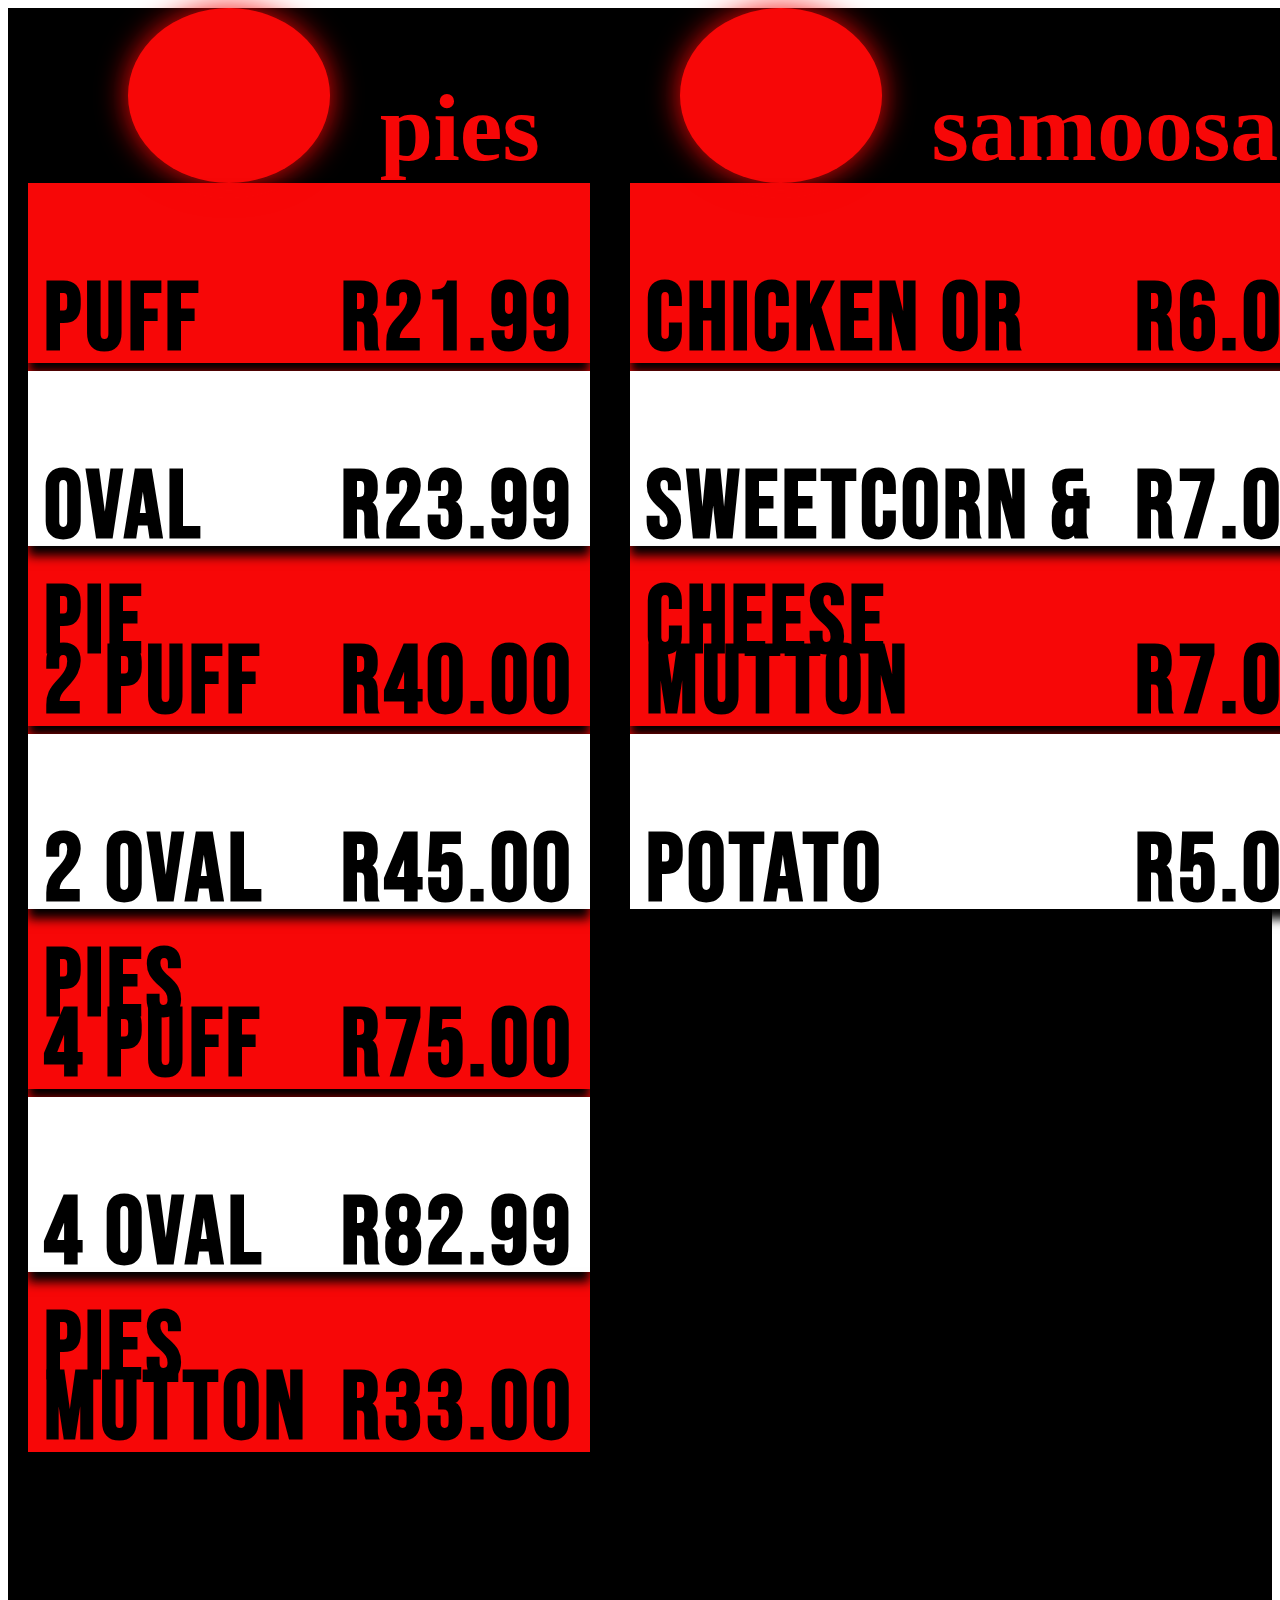
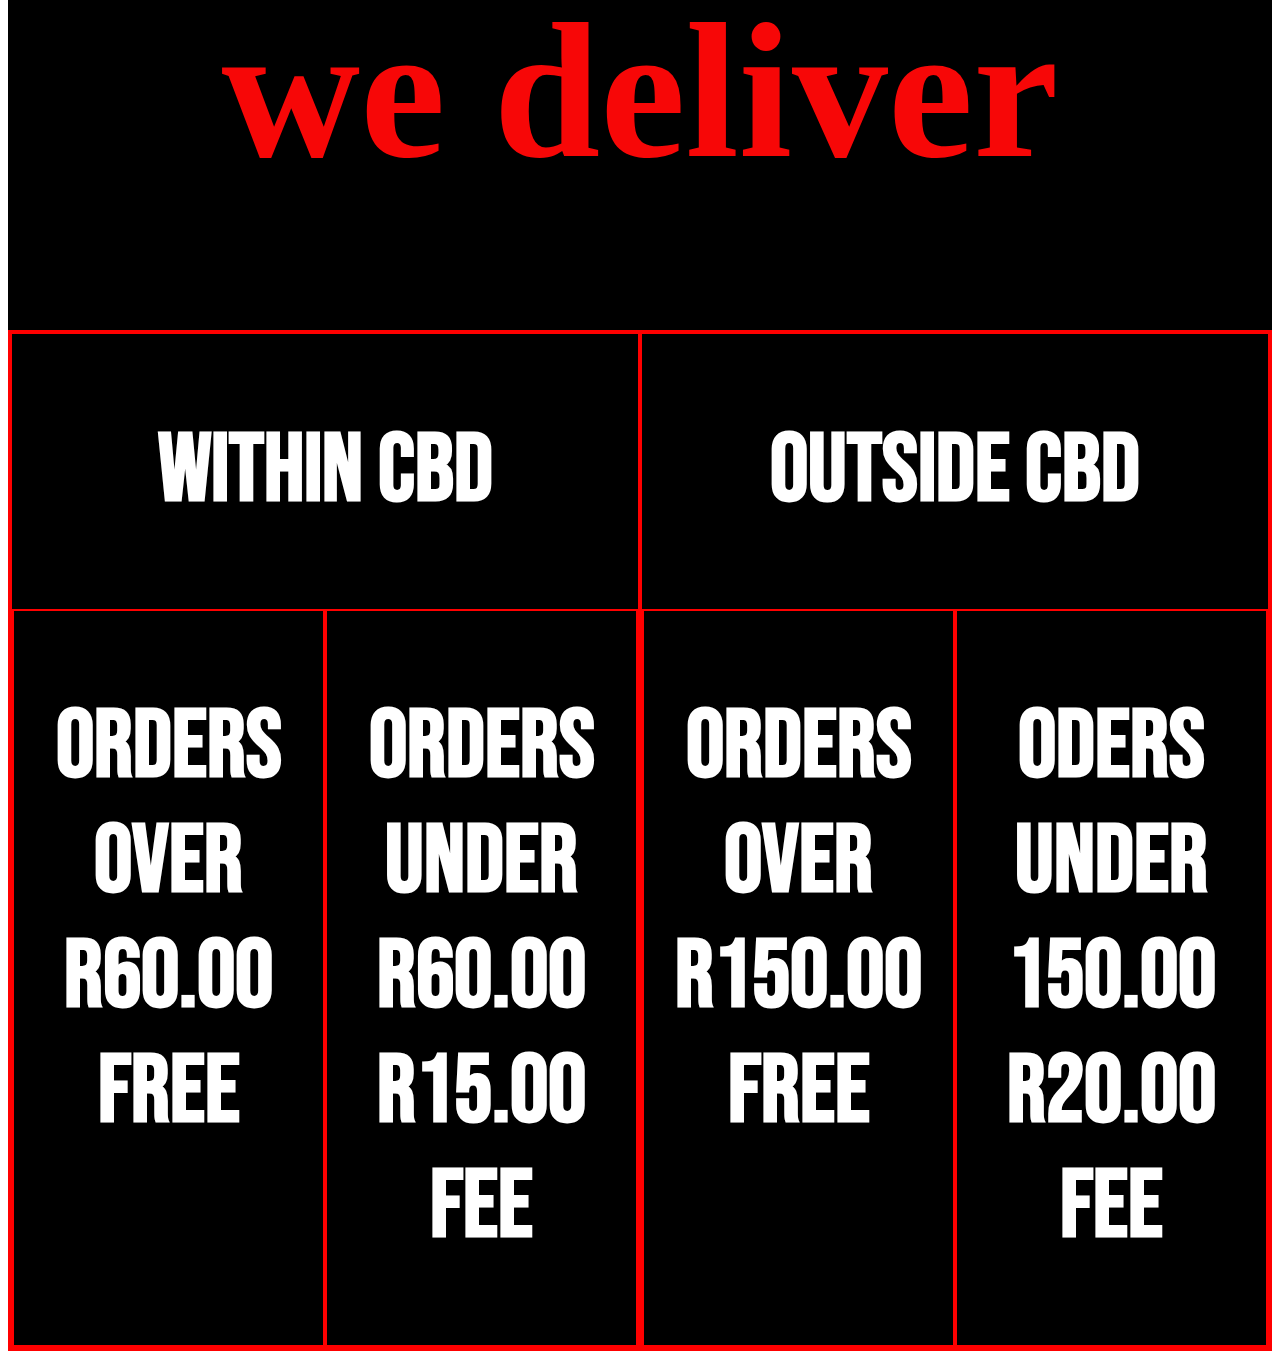
==== commit dedc5e0d: "23rd sep update" ====
--- a/drinks&extras-menue.html
+++ b/drinks&extras-menue.html
@@ -14,6 +14,113 @@
         <div class="menu-3-frame">
             <div class="frame-top">
                 <div class="column-7">
+                    <!-- Pastery container -->
+                    <div class="pastery_container">
+                        <div class="pie_container">
+                            <div class="list-title">
+                                <img src="assets/img/just-pies-pie/just-pies-pie.png" class="img">
+                                <h1>
+                                    pies
+                                </h1>
+                            </div>
+                            <!-- puff pie -->
+                            <div class="lable">
+                                <div class="menue-item">
+                                    <h2>
+                                        puff pie
+                                    </h2>
+                                </div>
+                                <div class="menue-item-price">
+                                    <h2>
+                                        R21.99
+                                    </h2>
+                                </div>
+                            </div>
+                            <!-- oval pie -->
+                            <div class="lable-alt">
+                                <div class="menue-item">
+                                    <h2>
+                                        oval pie
+                                    </h2>
+                                </div>
+                                <div class="menue-item-price">
+                                    <h2>
+                                        R23.99
+                                    </h2>
+                                </div>
+                            </div>
+                            <!-- 2 puff pies -->
+                            <div class="lable">
+                                <div class="menue-item">
+                                    <h2>
+                                        2 puff pies
+                                    </h2>
+                                </div>
+                                <div class="menue-item-price">
+                                    <h2>
+                                        R40.00
+                                    </h2>
+                                </div>
+                            </div>
+                            <!-- 2 oval pies-->
+                            <div class="lable-alt">
+                                <div class="menue-item">
+                                    <h2>
+                                        2 oval pies
+                                    </h2>
+                                </div>
+                                <div class="menue-item-price">
+                                    <h2>
+                                        R45.00
+                                    </h2>
+                                </div>
+                            </div>
+                            <!-- 4 puff pies -->
+                            <div class="lable">
+                                <div class="menue-item">
+                                    <h2>
+                                        4 puff pies 
+                                    </h2>
+                                </div>
+                                <div class="menue-item-price">
+                                    <h2>
+                                    R75.00
+                                    </h2>
+                                </div>
+                            </div>
+                            <!-- 4 oval pies-->
+                            <div class="lable-alt">
+                                <div class="menue-item">
+                                    <h2>
+                                        4 oval pies
+                                    </h2>
+                                </div>
+                                <div class="menue-item-price">
+                                    <h2>
+                                        R82.99
+                                    </h2>
+                                </div>
+                            </div>
+                            <!-- burger pies -->
+                            <div class="lable">
+                                <div class="menue-item">
+                                    <h2>
+                                        mutton burger pie
+                                    </h2>
+                                </div>
+                                <div class="menue-item-price">
+                                    <h2>
+                                    R33.00
+                                    </h2>
+                                </div>
+                            </div>
+
+                        </div>
+                    </div>
+                    
+                </div>
+
+                <div class="column-8">
                     <!--samoosa's -->
                     <div class="samoosa_container">
                         <!-- samoosa coontainer -->
@@ -78,74 +185,7 @@
                             </div>
                         </div>
                     </div>
-                    
-                </div>
-
-                <div class="column-8">
-                    <!-- Pastery container -->
-                    <div class="pastery_container">
-                        <div class="pie_container">
-                            <div class="list-title">
-                                <img src="assets/img/just-pies-pie/just-pies-pie.png" class="img">
-                                <h1>
-                                    pies
-                                </h1>
-                            </div>
-                            <!-- pies -->
-                            <div class="lable">
-                                <div class="menue-item">
-                                    <h2>
-                                        all pies excl burger pie
-                                    </h2>
-                                </div>
-                                <div class="menue-item-price">
-                                    <h2>
-                                        R21.99
-                                    </h2>
-                                </div>
-                            </div>
-                            <!-- 2 pies -->
-                            <div class="lable-alt">
-                                <div class="menue-item">
-                                    <h2>
-                                        2 pies excl burger pie
-                                    </h2>
-                                </div>
-                                <div class="menue-item-price">
-                                    <h2>
-                                        R40.00
-                                    </h2>
-                                </div>
-                            </div>
-                            <!-- 4 pies -->
-                            <div class="lable">
-                                <div class="menue-item">
-                                    <h2>
-                                        4 pies excl burger pie
-                                    </h2>
-                                </div>
-                                <div class="menue-item-price">
-                                    <h2>
-                                    R75.00
-                                    </h2>
-                                </div>
-                            </div>
-                            <!-- burger pies -->
-                            <div class="lable-alt">
-                                <div class="menue-item">
-                                    <h2>
-                                        burger pie
-                                    </h2>
-                                </div>
-                                <div class="menue-item-price">
-                                    <h2>
-                                    R33.00
-                                    </h2>
-                                </div>
-                            </div>
-                        </div>
-                    </div>
-                    
+
                 </div>
 
                 <div class="column-9">
@@ -225,193 +265,8 @@
                     </div>
                     
                 </div>
-            </div>
-            <div class="frame-bottom">
-                <div class="column-10">
-                    <!-- sandwiches container -->
-                    <div class="sandwiches_container">
-                        <div class="list-title">
-                            <img src="assets/img/sandwhich/sandwich.png" class="img">
-                            <h1>
-                                sandwiches
-                            </h1>
-                        </div>
-                        <div class="sandwiches-seperator">
-                            <div class="sandwiches-left">
-                                <!-- chicken and mayo -->
-                                <div class="lable">
-                                    <div class="menue-item">
-                                        <h2>
-                                            chicken & mayo
-                                        </h2>
-                                    </div>
-                                    <div class="menue-item-price">
-                                        <h2>
-                                            R30.00
-                                        </h2>
-                                    </div>
-                                </div>
-                                <!-- cheese and tomatoe -->
-                                <div class="lable-alt">
-                                    <div class="menue-item">
-                                        <h2>
-                                            cheese & tomatoe
-                                        </h2>
-                                    </div>
-                                    <div class="menue-item-price">
-                                        <h2>
-                                            R25.00
-                                        </h2>
-                                    </div>
-                                </div>
-                                <!-- cheese and chips -->
-                                <div class="lable">
-                                    <div class="menue-item">
-                                        <h2>
-                                            cheese & chips
-                                        </h2>
-                                    </div>
-                                    <div class="menue-item-price">
-                                        <h2>
-                                            R28.00
-                                        </h2>
-                                    </div>
-                                </div>
-                                <!-- cheese and mushroom -->
-                                <div class="lable-alt">
-                                    <div class="menue-item">
-                                        <h2>
-                                            cheese & mushroom
-                                        </h2>
-                                    </div>
-                                    <div class="menue-item-price">
-                                        <h2>
-                                            R32.00
-                                        </h2>
-                                    </div>
-                                </div>
-                                <!-- cheese and egg -->
-                                <div class="lable">
-                                    <div class="menue-item">
-                                        <h2>
-                                            cheese & egg
-                                        </h2>
-                                    </div>
-                                    <div class="menue-item-price">
-                                        <h2>
-                                            R27.00
-                                        </h2>
-                                    </div>
-                                </div>
-                                <!-- cheese and polony -->
-                                <div class="lable-alt">
-                                    <div class="menue-item">
-                                        <h2>
-                                            cheese & polony
-                                        </h2>
-                                    </div>
-                                    <div class="menue-item-price">
-                                        <h2>
-                                            R28.00
-                                        </h2>
-                                    </div>
-                                </div>
-                            </div>
-                            <div class="sandwiches-right">    
-                                <!-- polony and egg -->
-                                <div class="lable">
-                                    <div class="menue-item">
-                                        <h2>
-                                            polony & egg
-                                        </h2>
-                                    </div>
-                                    <div class="menue-item-price">
-                                        <h2>
-                                            R35.00
-                                        </h2>
-                                    </div>
-                                </div>
-                                <!-- cheese stake and chips -->
-                                <div class="lable-alt">
-                                    <div class="menue-item">
-                                        <h2>
-                                            cheese stake & chips
-                                        </h2>
-                                    </div>
-                                    <div class="menue-item-price">
-                                        <h2>
-                                            R59.99
-                                        </h2>
-                                    </div>
-                                </div>
-                                <!-- cheese chicken and chips -->
-                                <div class="lable">
-                                    <div class="menue-item">
-                                        <h2>
-                                            cheese chicken & chips
-                                        </h2>
-                                    </div>
-                                    <div class="menue-item-price">
-                                        <h2>
-                                            R50.00
-                                        </h2>
-                                    </div>
-                                </div>
-                                <!-- tuna -->
-                                <div class="lable-alt">
-                                    <div class="menue-item">
-                                        <h2>
-                                            tuna
-                                        </h2>
-                                    </div>
-                                    <div class="menue-item-price">
-                                        <h2>
-                                            R40.00
-                                        </h2>
-                                    </div>
-                                </div>
-                                <!-- steak fillet -->
-                                <div class="lable">
-                                    <div class="menue-item">
-                                        <h2>
-                                            steak fillet
-                                        </h2>
-                                    </div>
-                                    <div class="menue-item-price">
-                                        <h2>
-                                            R55.00
-                                        </h2>
-                                    </div>
-                                </div>
-                                <!-- pattie -->
-                                <div class="lable-alt">
-                                    <div class="menue-item">
-                                        <h2>
-                                            pattie
-                                        </h2>
-                                    </div>
-                                    <div class="menue-item-price">
-                                        <h2>
-                                            R35.00
-                                        </h2>
-                                    </div>
-                                </div>
-                                <!-- dagwood -->
-                                <div class="lable">
-                                    <div class="menue-item">
-                                        <h2>
-                                            dagwood
-                                        </h2>
-                                    </div>
-                                    <div class="menue-item-price">
-                                        <h2>
-                                            R85.00
-                                        </h2>
-                                    </div>
-                                </div>
-                            </div>
-                        </div>
-                    </div>
+
+                <div class="column-11">
                     <!-- slush puppy container -->
                     <div class="slush_puppy_container">
                         <div class="list-title">
@@ -428,7 +283,7 @@
                             </div>
                             <div class="menue-item-price">
                                 <h2>
-                                    R20.00 per 500ml
+                                    R25.00 per 500ml
                                 </h2>
                             </div>
                         </div>
@@ -441,7 +296,7 @@
                             </div>
                             <div class="menue-item-price">
                                 <h2>
-                                    R20.00 per 500ml
+                                    R25.00 per 500ml
                                 </h2>
                             </div>
                         </div>
@@ -454,11 +309,84 @@
                             </div>
                             <div class="menue-item-price">
                                 <h2>
-                                    R20.00 per 500ml
+                                    R25.00 per 500ml
+                                </h2>
+                            </div>
+                        </div>
+                        <!-- cherry flavour -->
+                        <div class="lable-alt">
+                            <div class="menue-item">
+                                <h2>
+                                    cherry
+                                </h2>
+                            </div>
+                            <div class="menue-item-price">
+                                <h2>
+                                    R25.00 per 500ml
                                 </h2>
                             </div>
                         </div>
                         <img src="assets/img/slush-puppy-puppy/puppy.png" class="puppy-img">
+                    </div>
+                </div>
+                
+            </div>
+            <div class="frame-bottom">
+                <div class="column-10">
+                    <div class="delivery_container">
+                        <div class="header">
+                            <h1>
+                                we deliver
+                            </h1>
+                        </div>
+                        <div class="delivery_container_content">
+                            <div class="delivery-content">
+                                <div class="sub-heading">
+                                    <h2>
+                                        within cbd
+                                    </h2>
+                                </div>
+                                <div class="delivery-table-content">
+                                    <div class="delivery-price">
+                                        <h2>
+                                            orders over R60.00
+                                            <br>
+                                            free
+                                        </h2>
+                                    </div>
+                                    <div class="delivery-price">
+                                        <h2>
+                                            orders under R60.00
+                                            <br>
+                                            R15.00 fee
+                                        </h2>
+                                    </div>
+                                </div>
+                            </div>
+                            <div class="delivery-content">
+                                <div class="sub-heading">
+                                    <h2>
+                                        outside cbd
+                                    </h2>
+                                </div>
+                                <div class="delivery-table-content">
+                                    <div class="delivery-price">
+                                        <h2>
+                                            orders over R150.00
+                                            <br>
+                                            free
+                                        </h2>
+                                    </div>
+                                    <div class="delivery-price">
+                                        <h2>
+                                            oders under 150.00
+                                            <br>
+                                            R20.00 fee
+                                        </h2>
+                                    </div>
+                                </div>
+                            </div>
+                        </div>
                     </div>
                 </div>
             </div>
--- a/style.css
+++ b/style.css
@@ -4,8 +4,8 @@
     --theme_color_sec--: rgb(0, 0, 0);
     --title_font--: "Permanent Marker", cursive; font-weight: 400; font-style: normal;
     --lable_font--: "Bebas Neue";
-    --title_font_size--: 2.75rem;
-    --lable_font_size--: 3.5rem;
+    --title_font_size--: 3rem;
+    --lable_font_size--: 4rem;
     --sub-title_font_size--: 5.5rem;
 }
 
@@ -108,10 +108,17 @@
     width: 100%;
     border-left: 20px solid var(--theme_color_sec--);
     border-right: 20px solid var(--theme-color_sec--);
+    
 }
 .column-10 {
     width: 100%;
-    display: flex;
+    color: white;
+    display: flex;
+}
+.column-11 {
+    width: 100%;
+    border-left: 20px solid var(--theme_color_sec--);
+    border-right: 20px solid var(--theme-color_sec--);
 }
 
 /*
@@ -160,10 +167,7 @@
 */
 .slush_puppy_container {
     display: flex;
-    width: 100%;
-    flex-direction: column;
-    border-left: 20px solid var(--theme_color_sec--);
-    border-right: 20px solid var(--theme-color_sec--);
+    flex-direction: column;
 }
 
 .slush_puppy_container .lable {
@@ -306,28 +310,57 @@
 .sandwiches_container {
     display: flex;
     flex-direction: column;
-    width: 180%;
-    border-left: 20px solid var(--theme_color_sec--);
-    border-right: 20px solid var(--theme-color_sec--);
+    width: 100%;
 }
 
 .sandwiches-seperator {
-    display: flex;
+    
 }
 .sandwiches-left {
-    width: 50%;
-    border-right: 20px solid var(--theme-color_sec--);
+    width: 100%;
 }
 .sandwiches-right {
-    width: 50%;
-    border-left: 20px solid var(--theme_color_sec--);
-    border-right: 20px solid var(--theme-color_sec--);
+    width: 100%;
 }
 .sandwiches_container .lable {
     max-height: 175px;
     margin-top: 0.5rem;
     background: var(--theme_color_prime--);
     box-shadow: 0 10px 10px var(--theme_color_sec--);
+}
+
+/*
+
+DELIVERIES INFO CONTAINER
+
+*/
+.delivery_container {
+    
+    width: 100%;
+    text-align: center;
+}
+.delivery_container .header{
+    font-family: var(--title_font--);
+    font-size: 6rem;
+    color: var(--theme_color_prime--);
+}
+.delivery_container_content {
+    border: 2px solid red;
+    display: flex;
+}
+.delivery-content {
+    width: 100%;
+    border: 2px solid red;
+    font-family: var(--lable_font--);
+    font-size: 4rem;
+    
+}
+.delivery-table-content{
+    display: flex;
+}
+.delivery-price {
+    width: 100%;
+    border: 2px solid red;
 }
 /*
 
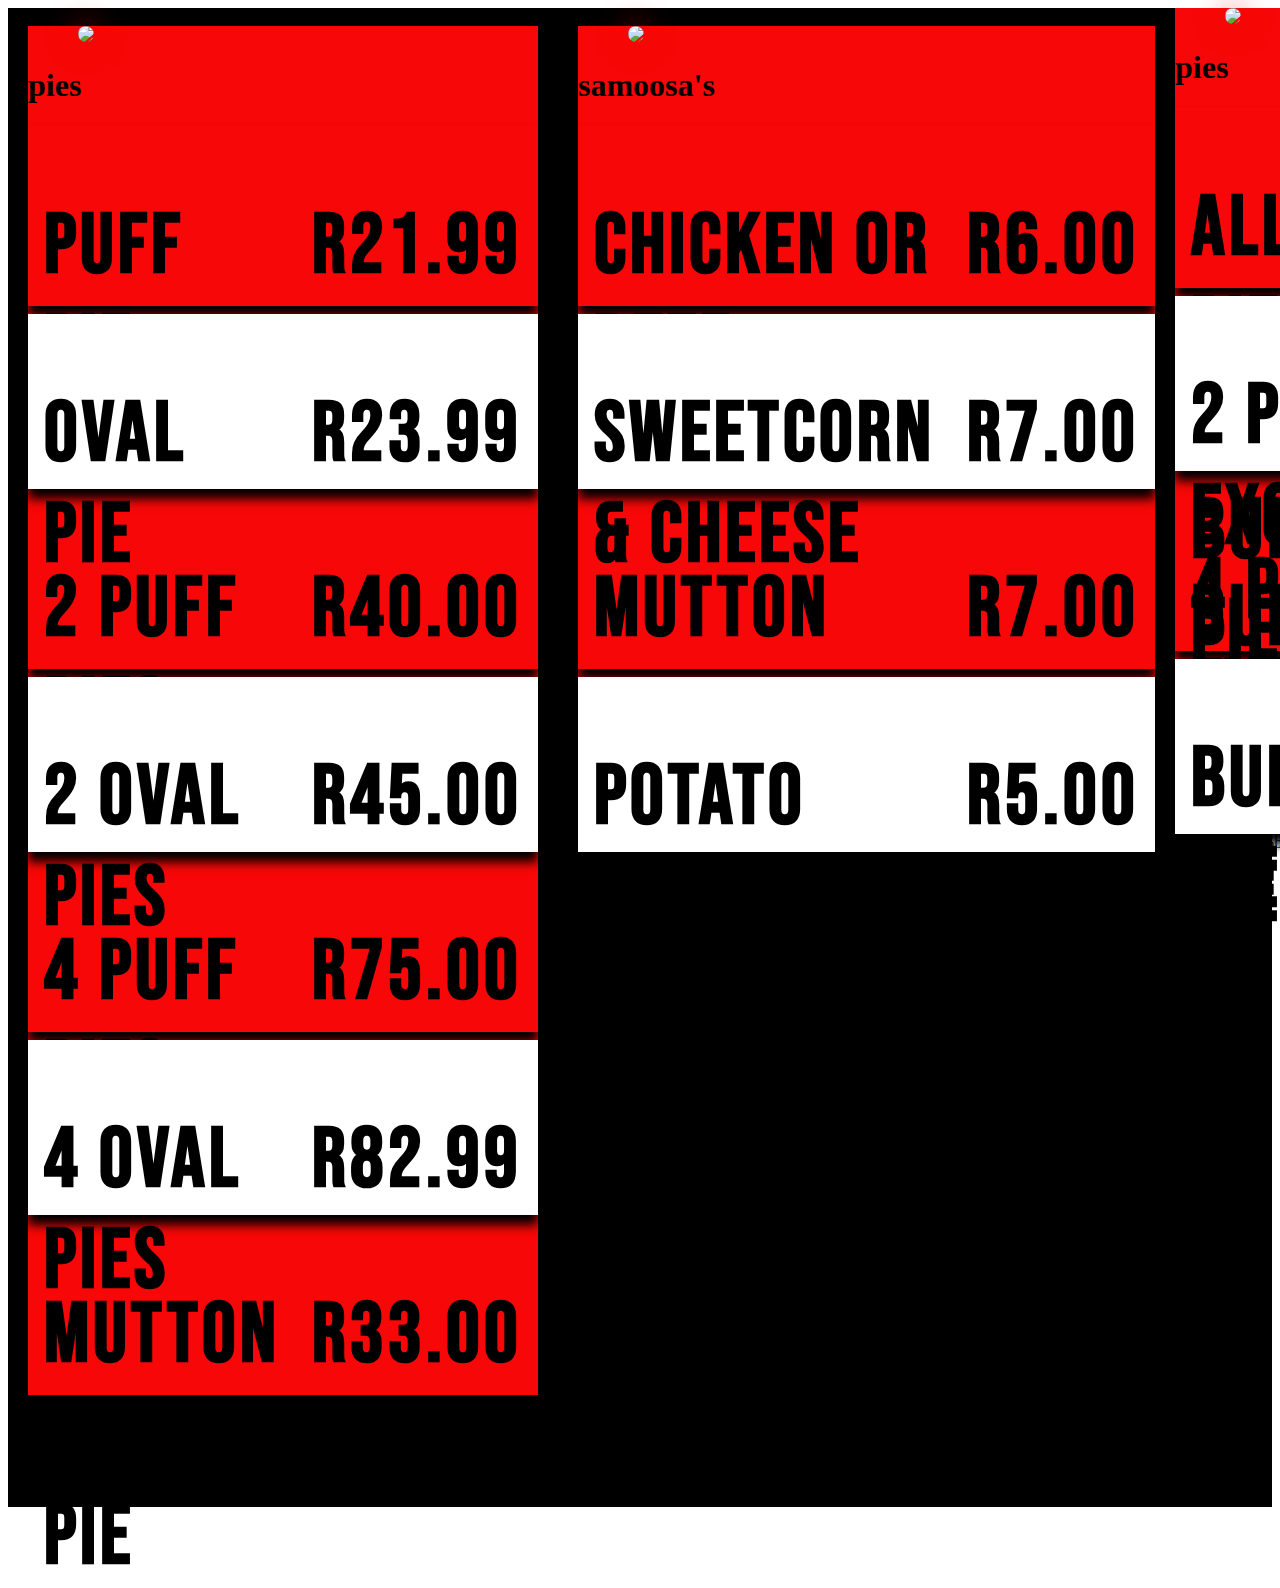
==== commit 8aa58ca5: "23rd sep Update" ====
--- a/drinks&extras-menue.html
+++ b/drinks&extras-menue.html
@@ -14,6 +14,7 @@
         <div class="menu-3-frame">
             <div class="frame-top">
                 <div class="column-7">
+<<<<<<< HEAD
                     <!-- Pastery container -->
                     <div class="pastery_container">
                         <div class="pie_container">
@@ -121,6 +122,8 @@
                 </div>
 
                 <div class="column-8">
+=======
+>>>>>>> b0d5bcae0d9e5dbc06bccf548d9099f2794a1cd1
                     <!--samoosa's -->
                     <div class="samoosa_container">
                         <!-- samoosa coontainer -->
@@ -185,7 +188,78 @@
                             </div>
                         </div>
                     </div>
+<<<<<<< HEAD
 
+=======
+                    
+                </div>
+
+                <div class="column-8">
+                    <!-- Pastery container -->
+                    <div class="pastery_container">
+                        <div class="pie_container">
+                            <div class="list-title">
+                                <img src="assets/img/just-pies-pie/just-pies-pie.png" class="img">
+                                <h1>
+                                    pies
+                                </h1>
+                            </div>
+                            <!-- pies -->
+                            <div class="lable">
+                                <div class="menue-item">
+                                    <h2>
+                                        all pies excl burger pie
+                                    </h2>
+                                </div>
+                                <div class="menue-item-price">
+                                    <h2>
+                                        R21.99
+                                    </h2>
+                                </div>
+                            </div>
+                            <!-- 2 pies -->
+                            <div class="lable-alt">
+                                <div class="menue-item">
+                                    <h2>
+                                        2 pies excl burger pie
+                                    </h2>
+                                </div>
+                                <div class="menue-item-price">
+                                    <h2>
+                                        R40.00
+                                    </h2>
+                                </div>
+                            </div>
+                            <!-- 4 pies -->
+                            <div class="lable">
+                                <div class="menue-item">
+                                    <h2>
+                                        4 pies excl burger pie
+                                    </h2>
+                                </div>
+                                <div class="menue-item-price">
+                                    <h2>
+                                    R75.00
+                                    </h2>
+                                </div>
+                            </div>
+                            <!-- burger pies -->
+                            <div class="lable-alt">
+                                <div class="menue-item">
+                                    <h2>
+                                        burger pie
+                                    </h2>
+                                </div>
+                                <div class="menue-item-price">
+                                    <h2>
+                                    R33.00
+                                    </h2>
+                                </div>
+                            </div>
+                        </div>
+                    </div>
+                    
+>>>>>>> b0d5bcae0d9e5dbc06bccf548d9099f2794a1cd1
                 </div>
 
                 <div class="column-9">
@@ -265,8 +339,198 @@
                     </div>
                     
                 </div>
+<<<<<<< HEAD
 
                 <div class="column-11">
+=======
+            </div>
+            <div class="frame-bottom">
+                <div class="column-10">
+                    <!-- sandwiches container -->
+                    <div class="sandwiches_container">
+                        <div class="list-title">
+                            <img src="assets/img/sandwhich/sandwich.png" class="img">
+                            <h1>
+                                sandwiches
+                            </h1>
+                        </div>
+                        <div class="sandwiches-seperator">
+                            <div class="sandwiches-left">
+                                <!-- chicken and mayo -->
+                                <div class="lable">
+                                    <div class="menue-item">
+                                        <h2>
+                                            chicken & mayo
+                                        </h2>
+                                    </div>
+                                    <div class="menue-item-price">
+                                        <h2>
+                                            R30.00
+                                        </h2>
+                                    </div>
+                                </div>
+                                <!-- cheese and tomatoe -->
+                                <div class="lable-alt">
+                                    <div class="menue-item">
+                                        <h2>
+                                            cheese & tomatoe
+                                        </h2>
+                                    </div>
+                                    <div class="menue-item-price">
+                                        <h2>
+                                            R25.00
+                                        </h2>
+                                    </div>
+                                </div>
+                                <!-- cheese and chips -->
+                                <div class="lable">
+                                    <div class="menue-item">
+                                        <h2>
+                                            cheese & chips
+                                        </h2>
+                                    </div>
+                                    <div class="menue-item-price">
+                                        <h2>
+                                            R28.00
+                                        </h2>
+                                    </div>
+                                </div>
+                                <!-- cheese and mushroom -->
+                                <div class="lable-alt">
+                                    <div class="menue-item">
+                                        <h2>
+                                            cheese & mushroom
+                                        </h2>
+                                    </div>
+                                    <div class="menue-item-price">
+                                        <h2>
+                                            R32.00
+                                        </h2>
+                                    </div>
+                                </div>
+                                <!-- cheese and egg -->
+                                <div class="lable">
+                                    <div class="menue-item">
+                                        <h2>
+                                            cheese & egg
+                                        </h2>
+                                    </div>
+                                    <div class="menue-item-price">
+                                        <h2>
+                                            R27.00
+                                        </h2>
+                                    </div>
+                                </div>
+                                <!-- cheese and polony -->
+                                <div class="lable-alt">
+                                    <div class="menue-item">
+                                        <h2>
+                                            cheese & polony
+                                        </h2>
+                                    </div>
+                                    <div class="menue-item-price">
+                                        <h2>
+                                            R28.00
+                                        </h2>
+                                    </div>
+                                </div>
+                            </div>
+                            <div class="sandwiches-right">    
+                                <!-- polony and egg -->
+                                <div class="lable">
+                                    <div class="menue-item">
+                                        <h2>
+                                            polony & egg
+                                        </h2>
+                                    </div>
+                                    <div class="menue-item-price">
+                                        <h2>
+                                            R35.00
+                                        </h2>
+                                    </div>
+                                </div>
+                                <!-- cheese stake and chips -->
+                                <div class="lable-alt">
+                                    <div class="menue-item">
+                                        <h2>
+                                            cheese stake & chips
+                                        </h2>
+                                    </div>
+                                    <div class="menue-item-price">
+                                        <h2>
+                                            R59.99
+                                        </h2>
+                                    </div>
+                                </div>
+                                <!-- cheese chicken and chips -->
+                                <div class="lable">
+                                    <div class="menue-item">
+                                        <h2>
+                                            cheese chicken & chips
+                                        </h2>
+                                    </div>
+                                    <div class="menue-item-price">
+                                        <h2>
+                                            R50.00
+                                        </h2>
+                                    </div>
+                                </div>
+                                <!-- tuna -->
+                                <div class="lable-alt">
+                                    <div class="menue-item">
+                                        <h2>
+                                            tuna
+                                        </h2>
+                                    </div>
+                                    <div class="menue-item-price">
+                                        <h2>
+                                            R40.00
+                                        </h2>
+                                    </div>
+                                </div>
+                                <!-- steak fillet -->
+                                <div class="lable">
+                                    <div class="menue-item">
+                                        <h2>
+                                            steak fillet
+                                        </h2>
+                                    </div>
+                                    <div class="menue-item-price">
+                                        <h2>
+                                            R55.00
+                                        </h2>
+                                    </div>
+                                </div>
+                                <!-- pattie -->
+                                <div class="lable-alt">
+                                    <div class="menue-item">
+                                        <h2>
+                                            pattie
+                                        </h2>
+                                    </div>
+                                    <div class="menue-item-price">
+                                        <h2>
+                                            R35.00
+                                        </h2>
+                                    </div>
+                                </div>
+                                <!-- dagwood -->
+                                <div class="lable">
+                                    <div class="menue-item">
+                                        <h2>
+                                            dagwood
+                                        </h2>
+                                    </div>
+                                    <div class="menue-item-price">
+                                        <h2>
+                                            R85.00
+                                        </h2>
+                                    </div>
+                                </div>
+                            </div>
+                        </div>
+                    </div>
+>>>>>>> b0d5bcae0d9e5dbc06bccf548d9099f2794a1cd1
                     <!-- slush puppy container -->
                     <div class="slush_puppy_container">
                         <div class="list-title">
@@ -283,7 +547,11 @@
                             </div>
                             <div class="menue-item-price">
                                 <h2>
+<<<<<<< HEAD
                                     R25.00 per 500ml
+=======
+                                    R20.00 per 500ml
+>>>>>>> b0d5bcae0d9e5dbc06bccf548d9099f2794a1cd1
                                 </h2>
                             </div>
                         </div>
@@ -296,7 +564,11 @@
                             </div>
                             <div class="menue-item-price">
                                 <h2>
+<<<<<<< HEAD
                                     R25.00 per 500ml
+=======
+                                    R20.00 per 500ml
+>>>>>>> b0d5bcae0d9e5dbc06bccf548d9099f2794a1cd1
                                 </h2>
                             </div>
                         </div>
@@ -309,6 +581,7 @@
                             </div>
                             <div class="menue-item-price">
                                 <h2>
+<<<<<<< HEAD
                                     R25.00 per 500ml
                                 </h2>
                             </div>
@@ -323,12 +596,16 @@
                             <div class="menue-item-price">
                                 <h2>
                                     R25.00 per 500ml
+=======
+                                    R20.00 per 500ml
+>>>>>>> b0d5bcae0d9e5dbc06bccf548d9099f2794a1cd1
                                 </h2>
                             </div>
                         </div>
                         <img src="assets/img/slush-puppy-puppy/puppy.png" class="puppy-img">
                     </div>
                 </div>
+<<<<<<< HEAD
                 
             </div>
             <div class="frame-bottom">
@@ -389,6 +666,8 @@
                         </div>
                     </div>
                 </div>
+=======
+>>>>>>> b0d5bcae0d9e5dbc06bccf548d9099f2794a1cd1
             </div>
         </div>
     </body>
--- a/style.css
+++ b/style.css
@@ -4,8 +4,13 @@
     --theme_color_sec--: rgb(0, 0, 0);
     --title_font--: "Permanent Marker", cursive; font-weight: 400; font-style: normal;
     --lable_font--: "Bebas Neue";
+<<<<<<< HEAD
     --title_font_size--: 3rem;
     --lable_font_size--: 4rem;
+=======
+    --title_font_size--: 2.75rem;
+    --lable_font_size--: 3.5rem;
+>>>>>>> b0d5bcae0d9e5dbc06bccf548d9099f2794a1cd1
     --sub-title_font_size--: 5.5rem;
 }
 
@@ -108,6 +113,7 @@
     width: 100%;
     border-left: 20px solid var(--theme_color_sec--);
     border-right: 20px solid var(--theme-color_sec--);
+<<<<<<< HEAD
     
 }
 .column-10 {
@@ -119,6 +125,12 @@
     width: 100%;
     border-left: 20px solid var(--theme_color_sec--);
     border-right: 20px solid var(--theme-color_sec--);
+=======
+}
+.column-10 {
+    width: 100%;
+    display: flex;
+>>>>>>> b0d5bcae0d9e5dbc06bccf548d9099f2794a1cd1
 }
 
 /*
@@ -167,7 +179,10 @@
 */
 .slush_puppy_container {
     display: flex;
-    flex-direction: column;
+    width: 100%;
+    flex-direction: column;
+    border-left: 20px solid var(--theme_color_sec--);
+    border-right: 20px solid var(--theme-color_sec--);
 }
 
 .slush_puppy_container .lable {
@@ -310,6 +325,7 @@
 .sandwiches_container {
     display: flex;
     flex-direction: column;
+<<<<<<< HEAD
     width: 100%;
 }
 
@@ -321,6 +337,24 @@
 }
 .sandwiches-right {
     width: 100%;
+=======
+    width: 180%;
+    border-left: 20px solid var(--theme_color_sec--);
+    border-right: 20px solid var(--theme-color_sec--);
+}
+
+.sandwiches-seperator {
+    display: flex;
+}
+.sandwiches-left {
+    width: 50%;
+    border-right: 20px solid var(--theme-color_sec--);
+}
+.sandwiches-right {
+    width: 50%;
+    border-left: 20px solid var(--theme_color_sec--);
+    border-right: 20px solid var(--theme-color_sec--);
+>>>>>>> b0d5bcae0d9e5dbc06bccf548d9099f2794a1cd1
 }
 .sandwiches_container .lable {
     max-height: 175px;
@@ -328,6 +362,7 @@
     background: var(--theme_color_prime--);
     box-shadow: 0 10px 10px var(--theme_color_sec--);
 }
+<<<<<<< HEAD
 
 /*
 
@@ -362,6 +397,8 @@
     width: 100%;
     border: 2px solid red;
 }
+=======
+>>>>>>> b0d5bcae0d9e5dbc06bccf548d9099f2794a1cd1
 /*
 
 MENUE LIST TITLE & LABLE
